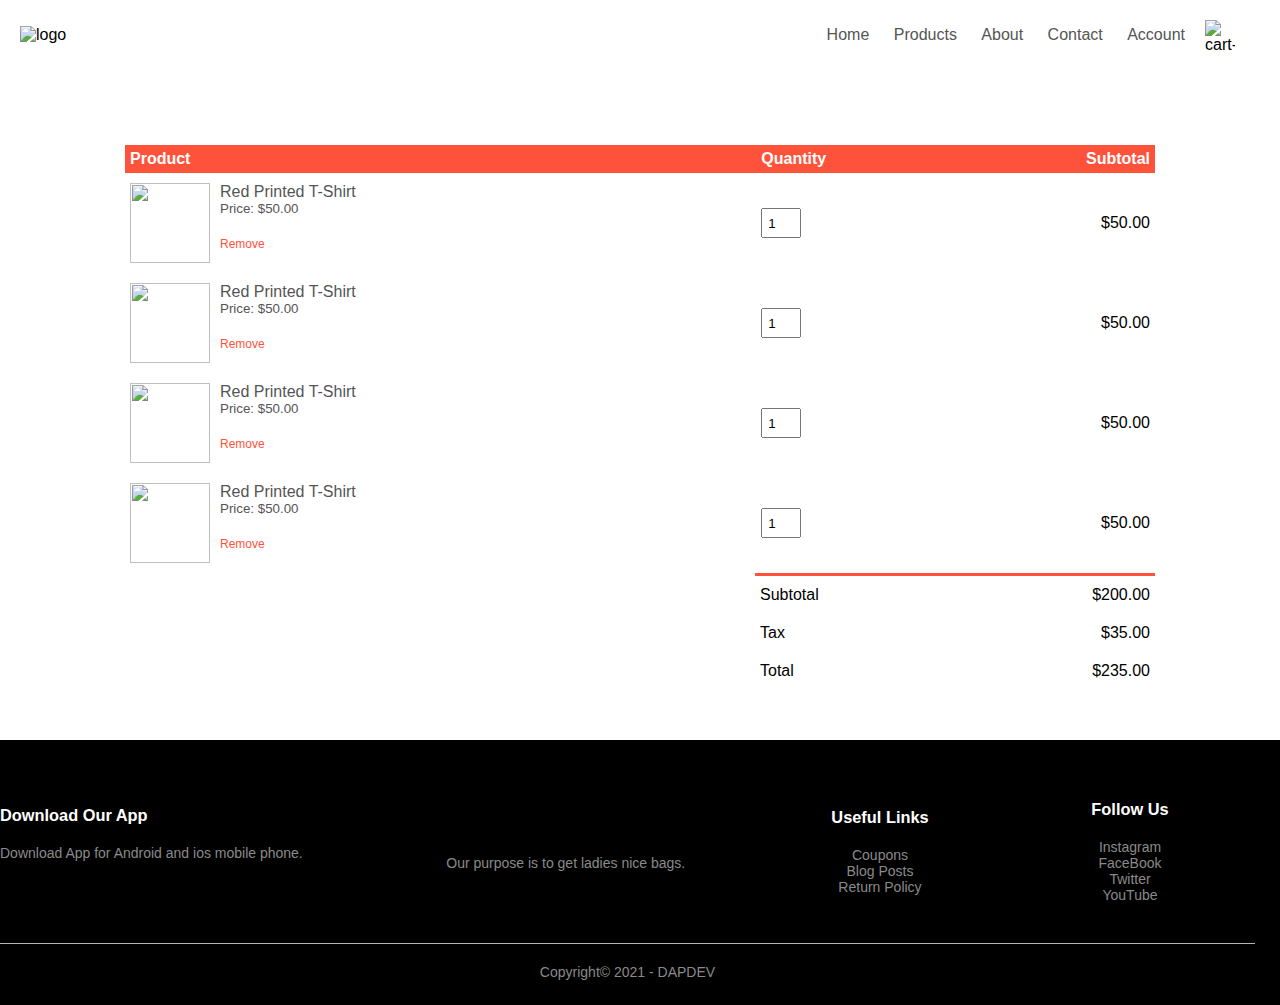
==== cart.html @ 1f47ddc7 "Add files via upload" ====
<!DOCTYPE html>
<html lang="en">
  <head>
    <meta charset="UTF-8" />
    <meta name="viewport" content="width=device-width, initial-scale=1.0" />
    <title>All Products - RoBags</title>
    <link rel="stylesheet" href="style.css" />
  </head>
  <body>
    <div class="container">
      <!-- navbar -->
      <div class="navbar">
        <div class="logo">
          <img src="/images/logo.png" width="125px" alt="logo" />
        </div>
        <nav>
          <ul>
            <li><a href="index.html">Home</a></li>
            <li><a href="products.html">Products</a></li>
            <li><a href="">About</a></li>
            <li><a href="">Contact</a></li>
            <li><a href="">Account</a></li>
          </ul>
        </nav>
        <img
          src="images/cart.png"
          width="30px"
          height="30px"
          alt="cart-img"
          class="cart-button"
        />
        <img
          src="/images/menu.png"
          width="125px"
          alt="logo"
          class="menu-icon"
        />
      </div>
      <!-- end of navbar -->
    </div>
    <!-- end of container  -->
    <!-- cart items details  -->
    <section class="small-container cart-page">
      <table>
        <tr>
          <th>Product</th>
          <th>Quantity</th>
          <th>Subtotal</th>
        </tr>
        <tr>
          <td>
            <div class="cart-info">
              <img src="images/buy-1.jpg" alt="" />
              <div>
                <p>Red Printed T-Shirt</p>
                <small>Price: $50.00</small>
                <br />
                <a href="">Remove</a>
              </div>
            </div>
          </td>
          <td><input type="number" value="1" id="" /></td>
          <td>$50.00</td>
        </tr>
        <tr>
          <td>
            <div class="cart-info">
              <img src="images/buy-1.jpg" alt="" />
              <div>
                <p>Red Printed T-Shirt</p>
                <small>Price: $50.00</small>
                <br />
                <a href="">Remove</a>
              </div>
            </div>
          </td>
          <td><input type="number" value="1" id="" /></td>
          <td>$50.00</td>
        </tr>
        <tr>
          <td>
            <div class="cart-info">
              <img src="images/buy-2.jpg" alt="" />
              <div>
                <p>Red Printed T-Shirt</p>
                <small>Price: $50.00</small>
                <br />
                <a href="">Remove</a>
              </div>
            </div>
          </td>
          <td><input type="number" value="1" id="" /></td>
          <td>$50.00</td>
        </tr>
        <tr>
          <td>
            <div class="cart-info">
              <img src="images/buy-3.jpg" alt="" />
              <div>
                <p>Red Printed T-Shirt</p>
                <small>Price: $50.00</small>
                <br />
                <a href="">Remove</a>
              </div>
            </div>
          </td>
          <td><input type="number" value="1" id="" /></td>
          <td>$50.00</td>
        </tr>
      </table>
      <div class="total-price">
        <table>
          <tr>
            <td>Subtotal</td>
            <td>$200.00</td>
          </tr>
          <tr>
            <td>Tax</td>
            <td>$35.00</td>
          </tr>
          <tr>
            <td>Total</td>
            <td>$235.00</td>
          </tr>
        </table>
      </div>
    </section>
    <!-- footer  -->
    <footer>
      <div class="container">
        <div class="row">
          <div class="footer-col-1">
            <h3>Download Our App</h3>
            <p>Download App for Android and ios mobile phone.</p>
            <div class="app-logo">
              <img src="images/play-store.png" alt="" />
              <img src="images/app-store.png" alt="" />
            </div>
          </div>
          <div class="footer-col-2">
            <img src="images/logo-white.png" alt="" />
            <p>Our purpose is to get ladies nice bags.</p>
          </div>
          <div class="footer-col-3">
            <h3>Useful Links</h3>
            <ul>
              <li>Coupons</li>
              <li>Blog Posts</li>
              <li>Return Policy</li>
            </ul>
          </div>
          <div class="footer-col-4">
            <h3>Follow Us</h3>
            <ul>
              <li>Instagram</li>
              <li>FaceBook</li>
              <li>Twitter</li>
              <li>YouTube</li>
            </ul>
          </div>
        </div>
        <hr />
        <p class="copyright">Copyright&copy; 2021 - DAPDEV</p>
      </div>
    </footer>
    <!-- end of footer  -->
    <script src="app.js"></script>
  </body>
</html>
---- style.css ----
* {
  margin: 0;
  padding: 0;
  box-sizing: border-box;
  text-decoration: none;
  list-style: none;
}
body {
  font-family: "Lucida Sans", "Lucida Sans Regular", "Lucida Grande",
    "Lucida Sans Unicode", Geneva, Verdana, sans-serif;
}
/* ROOT STYLES  */
/* UTILITY CLASSES  */

.row {
  /* background-color: coral; */
  /* margin-top: 70px; */
  display: flex;
  align-items: center;
  flex-wrap: wrap;
  justify-content: space-around;
}
/* END OF UTILITY CLASSES */
/* HEADER  */
header {
  background: radial-gradient(#fff, rgb(197, 236, 247));
  height: auto;
}
/* NAVBAR */
.navbar {
  display: flex;
  align-items: center;
  padding: 20px;
}
nav {
  flex: 1;
  text-align: right;
}
nav ul {
  display: inline-block;
  list-style: none;
}
nav ul li {
  display: inline-block;
  margin-right: 20px;
}
nav a {
  color: #555;
}
p {
  color: #555;
}
.cart-button {
  cursor: pointer;
}

.container {
  max-width: 1300px;
  margin: auto;
  padding: 0 25px 25px 0;
}
/* END OF NAVBAR */

/* BANNER */
.quotes {
  font-size: 40px;
  color: #ff523b;
}
.col-2 {
  flex-basis: 50%;
  min-width: 300px;
}
.col-2 img {
  max-width: 100%;
  padding: 50px 0;
}
.col-2 h1 {
  font-size: 50px;
  line-height: 60px;
  margin: 10px 0;
}
.btn {
  display: inline-block;
  background: #ff523b;
  color: #fff;
  padding: 8px 30px;
  margin: 30px 0;
  border-radius: 30px;
  transition: background 400ms;
}
.btn:hover {
  background: #555;
}
/* END OF BANNER */
/* END OF HEADER  */
/* CATEGORIES  */
.categories {
  margin: 70px 0;
}
.small-container {
  max-width: 1080px;
  margin: auto;
  padding: 0 25px;
}
.col-3 {
  flex-basis: 30%;
  min-width: 250px;
  /* margin-bottom: 30px; */
}
.col-3 img {
  width: 100%;
}
/* END OF CATEGORIES */
/* FEATURED PRODUCTS  */
.title {
  text-align: center;
  margin: 0 auto;
  line-height: 60px;
  color: #555;
}
.line {
  text-align: center;
  background: rgb(197, 236, 247);
  width: 80px;
  height: 5px;
  border-radius: 5px;
  margin: 0 auto 50px;
}
.col-4 {
  flex-basis: 25%;
  padding: 10px;
  min-width: 200px;
  margin-bottom: 50px;
}
.col-4 img {
  width: 100%;
  min-height: 316.66px;
  max-height: 316.66px;
  transition: transform 400ms;
}
h4 {
  color: #555;
  font-weight: normal;
}
.col-4 p {
  font-size: 14px;
}
.col-4 img:hover {
  transform: translateY(-5px);
}
/* END OF FEATURED PRODUCTS  */
/* OFFER  */
.offer {
  background: radial-gradient(#fff, rgb(197, 236, 247));
  margin-top: 30px;
  padding: 30px 0;
}
.col-2 .offer-img {
  padding: 50px;
}
small {
  display: block;
  color: #555;
}
/* END OF OFFER  */

/* TESTIMONIAL */
.testimonial {
  padding-top: 50px;
}
.testimonial .col-3 {
  text-align: center;
  padding: 30px 20px;
  box-shadow: 0 0 20px 0px rgba(0, 0, 0, 0.199);
  cursor: pointer;
  transition: transform 400ms;
}
.testimonial .col-3 img {
  width: 50px;
  margin-top: 20px;
  border-radius: 50%;
}
.testimonial .col-3:hover {
  transform: translateY(-10px);
}
.col-3 p {
  font-size: 12px;
  margin: 10px 0;
  color: #777;
}
.testimonial .col-3 h3 {
  font-weight: 600;
  color: #555;
  font-size: 16px;
}
/* END OF TESTIMONIAL */

/* BRANDS  */
.brands {
  margin: 100px auto;
}
.col-5 {
  width: 160px;
}
.col-5 img {
  width: 100%;
  cursor: pointer;
  filter: grayscale(100%);
  transition: 500ms;
}
.col-5 img:hover {
  filter: grayscale(0);
}
/* END OF BRANDS */

/* FOOTER  */
footer {
  background: #000;
  color: #8a8a8a;
  font-size: 14px;
  padding: 60px 0 0;
}
footer p {
  color: #8a8a8a;
}
footer h3 {
  color: #fff;
  margin-bottom: 20px;
}
.footer-col-1,
.footer-col-2,
.footer-col-3,
.footer-col-4 {
  min-width: 250px;
  margin-bottom: 20px;
}
.footer-col-1 {
  flex-basis: 30%;
}
.footer-col-2 {
  flex: 1;
  text-align: center;
}
.footer-col-2 img {
  width: 180px;
  margin-bottom: 20px;
}
.footer-col-3,
.footer-col-4 {
  flex-basis: 12%;
  text-align: center;
}
.app-logo {
  margin-top: 20px;
}
.app-logo img {
  width: 140px;
}
footer hr {
  border: none;
  background: #b5b5b5;
  height: 1px;
  margin: 20px 0;
}
footer .copyright {
  text-align: center;
}
/* END OF FOOTER  */

/* PRODUCTS PAGE  */
.row-2 {
  justify-content: space-between;
  margin: 30px auto 50px;
}
select {
  border: 2px solid #000000;
  border-radius: 5px;
  padding: 5px;
  color: #555;
}
/* select:focus {

} */
.page-btn {
  margin: 0 auto 50px;
}
.page-btn span {
  display: inline-block;
  border: 1px solid #ff523b;
  margin-left: 10px;
  width: 40px;
  height: 40px;
  text-align: center;
  line-height: 40px;
  cursor: pointer;
  transition: all 400ms;
}
.page-btn span:hover {
  background: #ff523b;
  color: #fff;
}
/* END OF PRODUCT */
/* SINGLE PRODUCT  */
.single-product {
  margin-top: 50px;
}
.single-product .col-2 img {
  padding: 0;
}
.single-product .col-2 {
  padding: 20px;
}
.single-product h4 {
  margin: 20px 0;
  font-size: 22px;
  font-weight: bold;
}
.single-product select {
  display: block;
  padding: 10px;
  margin-top: 20px;
}
.single-product input {
  width: 50px;
  height: 40px;
  padding-left: 10px;
  font-size: 20px;
  margin-right: 10px;
  border: 1px solid #000;
}
.small-img-row {
  display: flex;
  justify-content: space-between;
}
.small-img-column {
  flex-basis: 24%;
  cursor: pointer;
}
/* END OF SINGLE PRODUCT  */
/* CART ITEMS  */
.cart-page {
  margin: 50px auto;
}
table {
  width: 100%;
  border-collapse: collapse;
}
.cart-info {
  display: flex;
  flex-wrap: wrap;
}
th {
  text-align: left;
  padding: 5px;
  color: #fff;
  background: #ff523b;
}
td {
  padding: 10px 5px;
}
td input {
  width: 40px;
  height: 30px;
  padding: 5px;
}
td a {
  color: #ff523b;
  font-size: 12px;
}

td img {
  width: 80px;
  height: 80px;
  margin-right: 10px;
}
.total-price {
  display: flex;
  justify-content: flex-end;
}

.total-price table {
  border-top: 3px solid #ff523b;
  width: 100%;
  max-width: 400px;
}
td:last-child,
th:last-child {
  text-align: right;
}
/* END 
OF CART ITEMS  */
/* RESPONSIVE  */
.menu-icon {
  width: 28px;
  margin-left: 20px;
  display: none;
}

/* media query for menu  */
@media only screen and (max-width: 800px) {
  .col-5 img {
    filter: grayscale(0);
  }
  .menu-icon {
    display: block;
    cursor: pointer;
  }
  nav ul {
    position: absolute;
    top: 70px;
    left: 0;
    background: #444;
    width: 100%;
    max-height: 0;
    overflow: hidden;
    transition: all 400ms;
  }
  .add-height {
    max-height: 200px;
  }
  nav ul li {
    display: block;
    margin: 10px 40px 10px;
  }
  nav ul li a {
    color: #fff;
  }
}

/* media query for less than 600px  */
@media only screen and (max-width: 600px) {
  .row {
    text-align: center;
  }
  .col-2,
  .col-3,
  .col-4 {
    flex-basis: 100%;
  }
  .single-product .row {
    text-align: left;
  }
  .single-product .col-2 {
    padding: 20px 0;
  }
  .single-product h1 {
    font-size: 26px;
    line-height: 32px;
  }
  .cart-info p {
    display: none;
  }
}
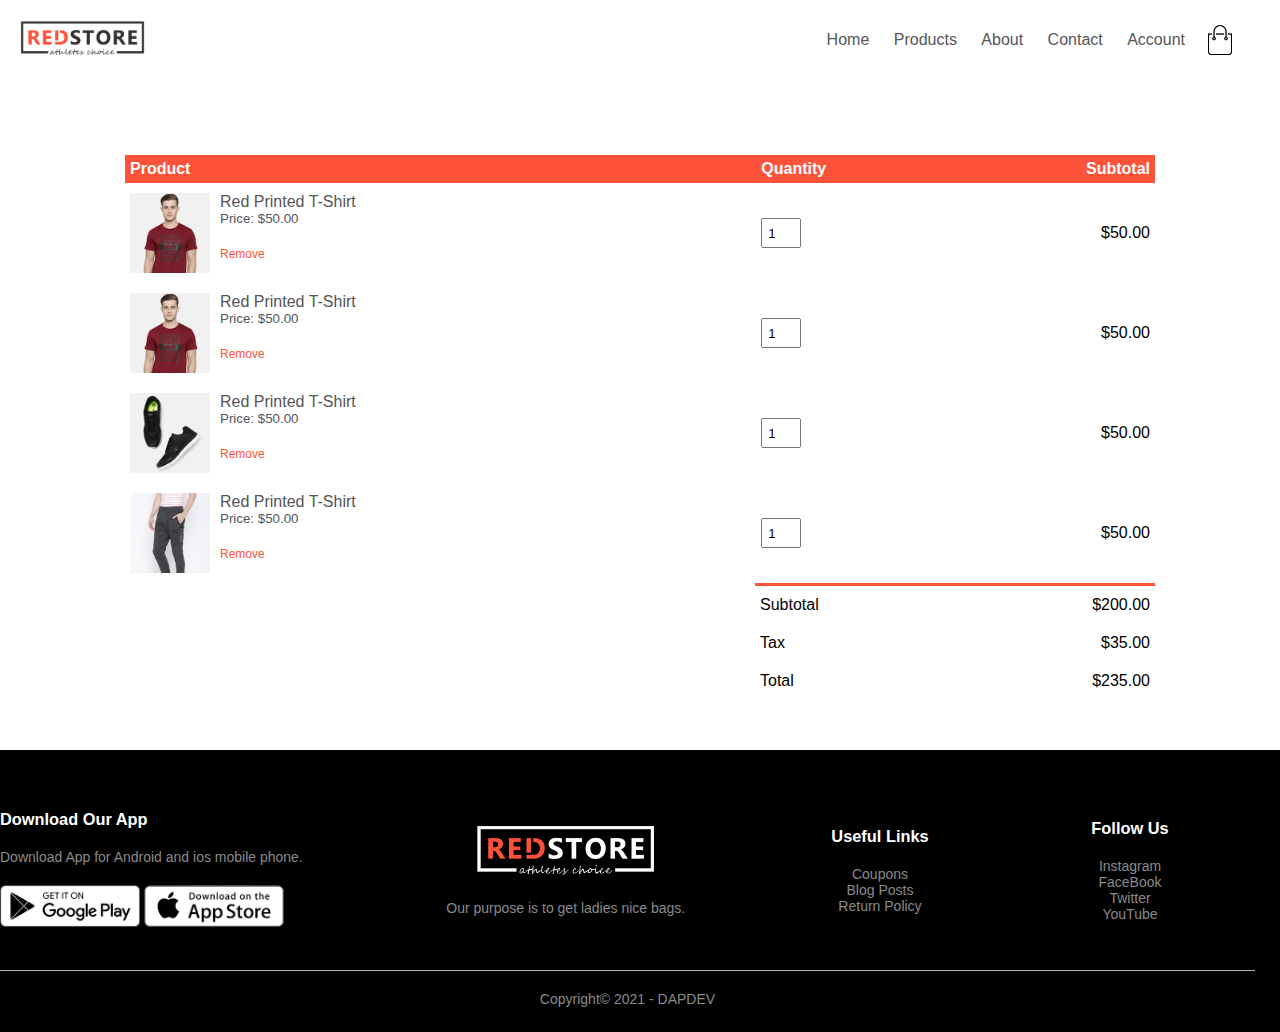
==== commit de74e528: "Update cart.html" ====
--- a/cart.html
+++ b/cart.html
@@ -11,7 +11,7 @@
       <!-- navbar -->
       <div class="navbar">
         <div class="logo">
-          <img src="/images/logo.png" width="125px" alt="logo" />
+          <img src="/logo.png" width="125px" alt="logo" />
         </div>
         <nav>
           <ul>
@@ -23,14 +23,14 @@
           </ul>
         </nav>
         <img
-          src="images/cart.png"
+          src="/cart.png"
           width="30px"
           height="30px"
           alt="cart-img"
           class="cart-button"
         />
         <img
-          src="/images/menu.png"
+          src="/menu.png"
           width="125px"
           alt="logo"
           class="menu-icon"
@@ -50,7 +50,7 @@
         <tr>
           <td>
             <div class="cart-info">
-              <img src="images/buy-1.jpg" alt="" />
+              <img src="/buy-1.jpg" alt="" />
               <div>
                 <p>Red Printed T-Shirt</p>
                 <small>Price: $50.00</small>
@@ -65,7 +65,7 @@
         <tr>
           <td>
             <div class="cart-info">
-              <img src="images/buy-1.jpg" alt="" />
+              <img src="/buy-1.jpg" alt="" />
               <div>
                 <p>Red Printed T-Shirt</p>
                 <small>Price: $50.00</small>
@@ -80,7 +80,7 @@
         <tr>
           <td>
             <div class="cart-info">
-              <img src="images/buy-2.jpg" alt="" />
+              <img src="/buy-2.jpg" alt="" />
               <div>
                 <p>Red Printed T-Shirt</p>
                 <small>Price: $50.00</small>
@@ -95,7 +95,7 @@
         <tr>
           <td>
             <div class="cart-info">
-              <img src="images/buy-3.jpg" alt="" />
+              <img src="/buy-3.jpg" alt="" />
               <div>
                 <p>Red Printed T-Shirt</p>
                 <small>Price: $50.00</small>
@@ -133,12 +133,12 @@
             <h3>Download Our App</h3>
             <p>Download App for Android and ios mobile phone.</p>
             <div class="app-logo">
-              <img src="images/play-store.png" alt="" />
-              <img src="images/app-store.png" alt="" />
+              <img src="/play-store.png" alt="" />
+              <img src="/app-store.png" alt="" />
             </div>
           </div>
           <div class="footer-col-2">
-            <img src="images/logo-white.png" alt="" />
+            <img src="/logo-white.png" alt="" />
             <p>Our purpose is to get ladies nice bags.</p>
           </div>
           <div class="footer-col-3">
